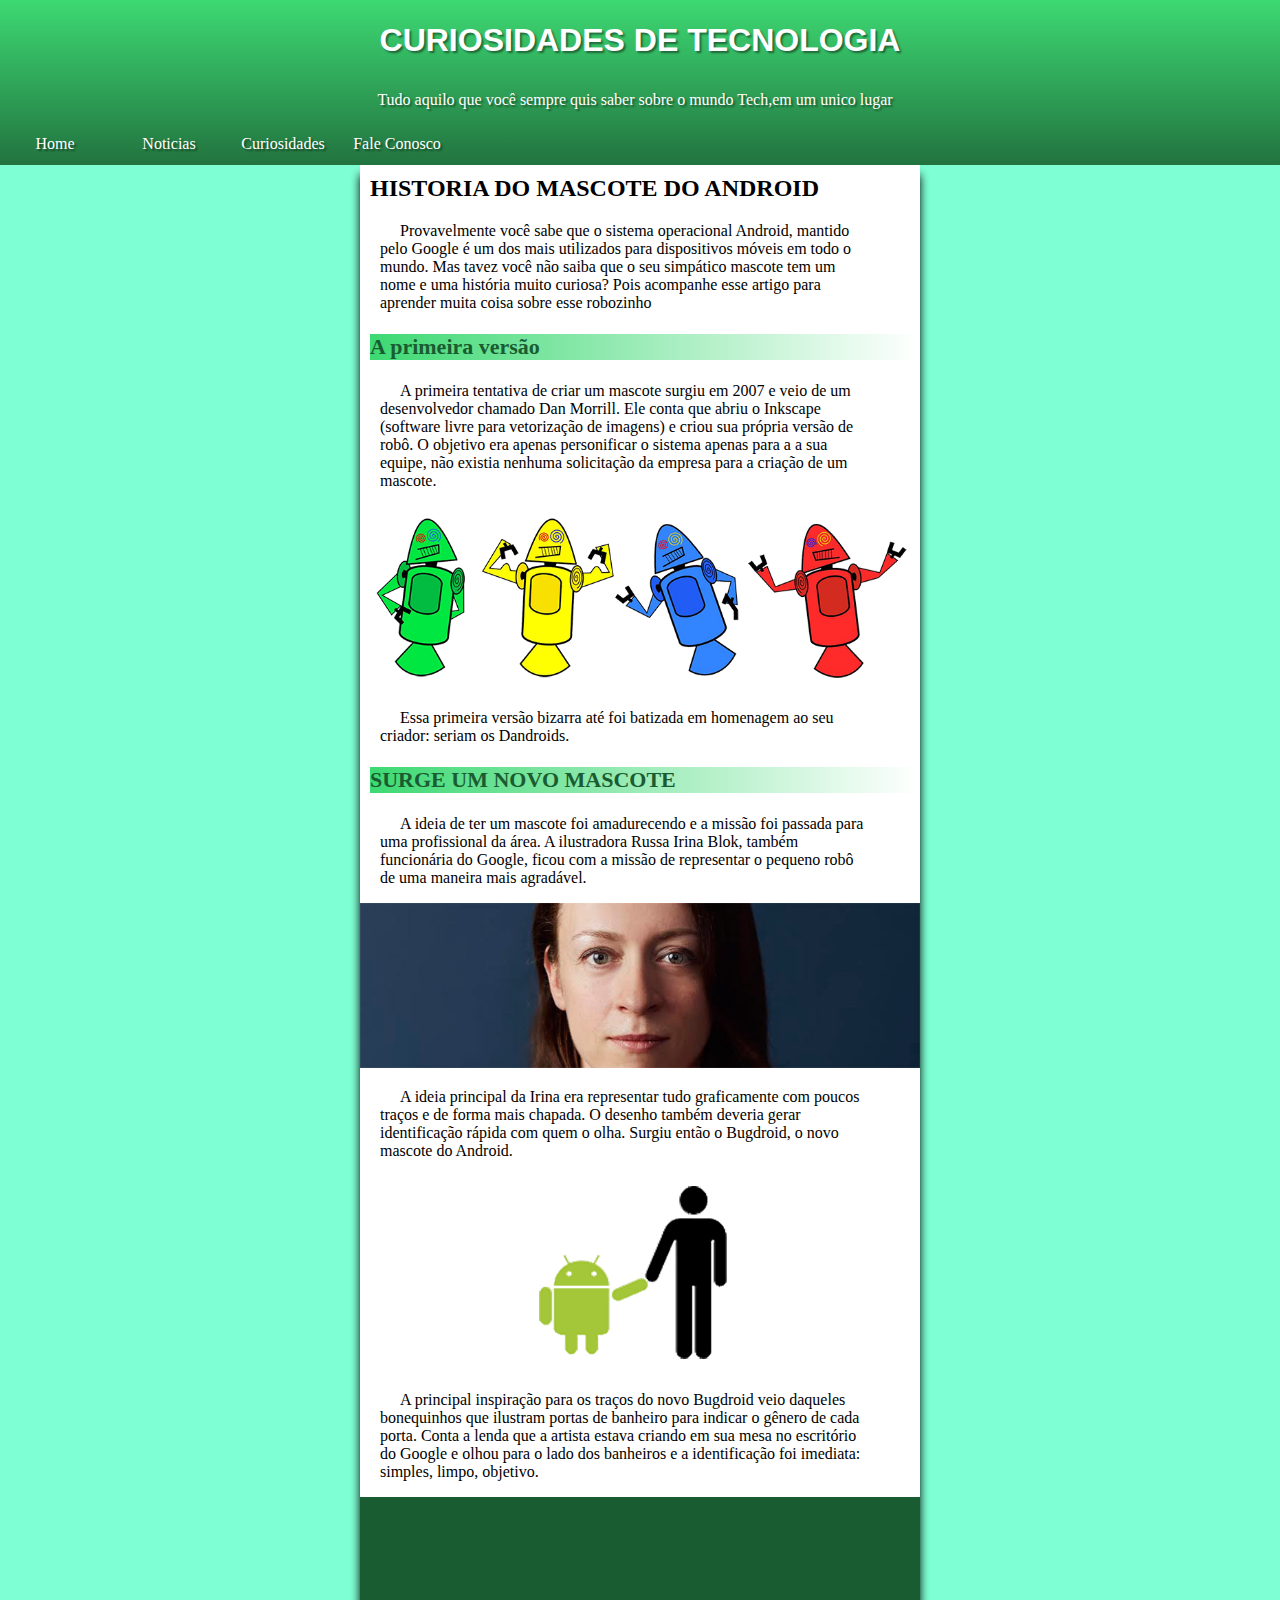
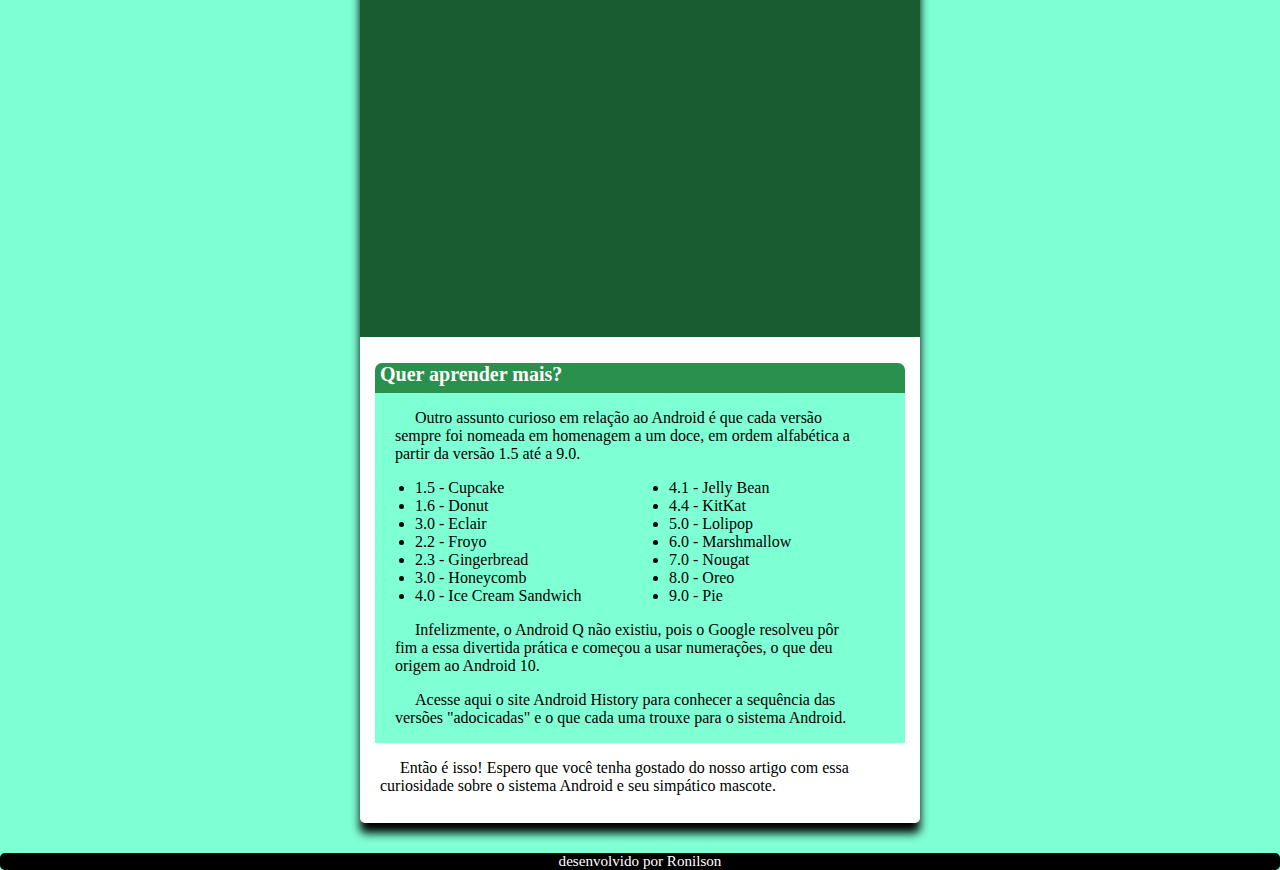
==== index.html @ 37fd06c9 "atualizar" ====
<!DOCTYPE html>
<html lang="pt-br">
<head>
    <meta charset="UTF-8">
    <meta http-equiv="X-UA-Compatible" content="IE=edge">
    <meta name="viewport" content="width=device-width, initial-scale=1.0">
    <title>Document</title>
    <link rel="shortcut icon" href="imagens/favicon.ico" type="image/x-icon">

    <link rel="stylesheet" href="style.css">
</head>

<body>
    <header>
        <h1 class="cabeçario">CURIOSIDADES DE TECNOLOGIA</h1>
        <p class="cabeça">Tudo aquilo que você sempre quis saber sobre o mundo Tech,em um unico lugar</p>
        <nav class="menu">Home</nav>
        <nav class="menu">Noticias</nav>
        <nav class="menu">Curiosidades</nav>
        <nav class="menu">Fale Conosco</nav>
    </header>

    <main>
        <h2>HISTORIA DO MASCOTE DO ANDROID</h2>
        <p>Provavelmente você sabe que o sistema operacional Android, mantido pelo Google é um dos mais utilizados para dispositivos móveis em todo o mundo. Mas tavez você não saiba que o seu simpático mascote tem um nome e uma história muito curiosa? Pois acompanhe esse artigo para aprender muita coisa sobre esse robozinho

        </p>

        
        <h3>A primeira versão</h3>
        
            
        <p>A primeira tentativa de criar um mascote surgiu em 2007 e veio de um desenvolvedor chamado Dan Morrill. Ele conta que abriu o Inkscape (software livre para vetorização de imagens) e criou sua própria versão de robô. O objetivo era apenas personificar o sistema apenas para a a sua equipe, não existia nenhuma solicitação da empresa para a criação de um mascote.</p>
        
        <section class="amem">
            <picture>
                <source media="(min-width:600px)" srcset="imagens/dan-droids.png"  width="550px" type="image/png" >
                <img  src="imagens/dan-droids-pq.png" alt="imagem flexivel" width="400px">
             </picture>
        </section>

        <p>Essa primeira versão bizarra até foi batizada em homenagem ao seu criador: seriam os Dandroids.</p>

        <h3>SURGE UM NOVO MASCOTE</h3>
        <P>A ideia de ter um mascote foi amadurecendo e a missão foi passada para uma profissional da área. A ilustradora Russa Irina Blok, também funcionária do Google, ficou com a missão de representar o pequeno robô de uma maneira mais agradável.</P>

        <section class="amem">
            <picture class="imagem">
                <source media="(max-width:600px )" srcset="imagens/irina-blok-pq.jpg" width="500px" type="image/png">
                <img src="imagens/irina-blok.jpg" width="560px" alt="">
            </picture>
        </section>

        <p>A ideia principal da Irina era representar tudo graficamente com poucos traços e de forma mais chapada. O desenho também deveria gerar identificação rápida com quem o olha. Surgiu então o Bugdroid, o novo mascote do Android.</p>

        <section class="pessoa-com-android">
            <img src="imagens/bugdroid.png" width="center" alt="">
        </section>

        <p>A principal inspiração para os traços do novo Bugdroid veio daqueles bonequinhos que ilustram portas de banheiro para indicar o gênero de cada porta. Conta a lenda que a artista estava criando em sua mesa no escritório do Google e olhou para o lado dos banheiros e a identificação foi imediata: simples, limpo, objetivo.</p>

        
        <main class="backgraund-video">
            <section class="posicionamento">
                <iframe width="520" height="380" src="https://www.youtube.com/embed/l2UDgpLz20M" title="YouTube video player" frameborder="0" allow="accelerometer; autoplay; clipboard-write; encrypted-media; gyroscope; picture-in-picture" allowfullscreen></iframe>

            </section>



        </main>
        <section class="bloco">
            <h4>Quer aprender mais?</h4>
        </section>

        

        <section class="lista">
            
            
            <p>Outro assunto curioso em relação ao Android é que cada versão sempre foi nomeada em homenagem a um doce, em ordem alfabética a partir da versão 1.5 até a 9.0.</p>
            
            
            <ul class="fila">
                <li>1.5 - Cupcake</li>
                <li>1.6 - Donut</li>
                <li>3.0 - Eclair</li>
                <li>2.2 - Froyo</li>
                <li>2.3 - Gingerbread</li>
                <li>3.0 - Honeycomb</li>
                <li>4.0 - Ice Cream Sandwich</li>
            </ul>
            
        

        
            <ul class="fila">
                <li>4.1 - Jelly Bean</li>
                <li>4.4 - KitKat</li>
                <li>5.0 - Lolipop</li>
                <li>6.0 - Marshmallow</li>
                <li>7.0 - Nougat</li>
                <li>8.0 - Oreo</li>
                <li>9.0 - Pie</li>
            </ul>


            <p>Infelizmente, o Android Q não existiu, pois o Google resolveu pôr fim a essa divertida prática e começou a usar numerações, o que deu origem ao Android 10.</p>

            <p>Acesse aqui o site Android History para conhecer a sequência das versões "adocicadas" e o que cada uma trouxe para o sistema Android.</p>

        </section>
        
        
        

        <section class="fim">
            <p>Então é isso! Espero que você tenha gostado do nosso artigo com essa curiosidade sobre o sistema Android e seu simpático mascote.</p>
        </section>

        

    </main>

    <footer>
        desenvolvido por Ronilson
    </footer>
    
</body>
</html>
---- style.css ----
* {
    box-sizing : border-box;
}

body{
    background-color: aquamarine;
    margin: 0px;
}

header{
    background-image: linear-gradient(180deg,#3DD973,#22733F);
    padding-top: 1px;
    padding-bottom: 10px;
}

h1{
    text-align: center;
    color: white;
    font-family:Verdana, Geneva, Tahoma, sans-serif;
    text-shadow: 2px 2px 2px rgba(0, 0, 0, 0.445);

}

.cabeça{
    text-align: center;
    color: white;
    padding-top: 10px;
    padding-bottom: 10px;
    text-shadow: 2px 2px 2px rgba(0, 0, 0, 0.445);
    
    
}

.menu{
    display: inline-block;
    padding-right: 10px;
    border-radius: 5px;
    margin-left: 10px;
    width: 100px;
    height: 20px;
    text-align: center;
    color: white;
    text-shadow: 2px 2px 2px rgba(0, 0, 0, 0.445);
    
    
}
.menu:hover{
    background-color: white;
    color: black;
}
main{
    background-color: white;
    width: 560px;
    margin:auto;
    box-shadow: 0px 10px 10px black;
    border-radius: 0px 0px 5px 5px; 
    background-size: auto;  
}
h3{
    background-image: linear-gradient(to right,#3DD973,#ffffff);
    color: #1a5c31;
    font-size: 22px;
    margin-left: 10px;
    

}
h2{
    margin-left: 10px ;
    margin-top: 0px; 
    padding-top: 10px; 
}
p{
    text-indent: 20px;
    padding-left: 20px;
    padding-right: 50px;
    
    
}
.backgraund-video{
    background-color: #1a5c31;
    height: 440px;
    border-radius: 0%;
    box-shadow: 0px 0px 0px black;
    
}
.posicionamento{
    text-align: center;
    padding-top: 30px;
}
.pessoa-com-android{
    text-align: center;
}
.amem{
    text-align: center;
    width: 100%;
}
footer{
    background-color: black;
    color: white;
    text-align: center;
    font-size: 0.4cm;
    border-radius: 5px;
    margin-top: 30px;
    
}
.lista{
    display: inline-block;
    background-color:aquamarine ;
    width: 530px;
    margin-left: 15px;
    

}
.bloco{
    background-color: #29914d;
    color: white;
    width: 530px;
    height: 30px;
    font-size: 20px;
    margin: auto;
    margin-top: 10px;
    padding-left: 5px;
    border-radius: 7px 7px 0px 0px;
    
}
.fila{
    display: inline-block;
    width: 250px;
    margin: auto;
}
.fim{
    padding-bottom: 0.3cm;
}
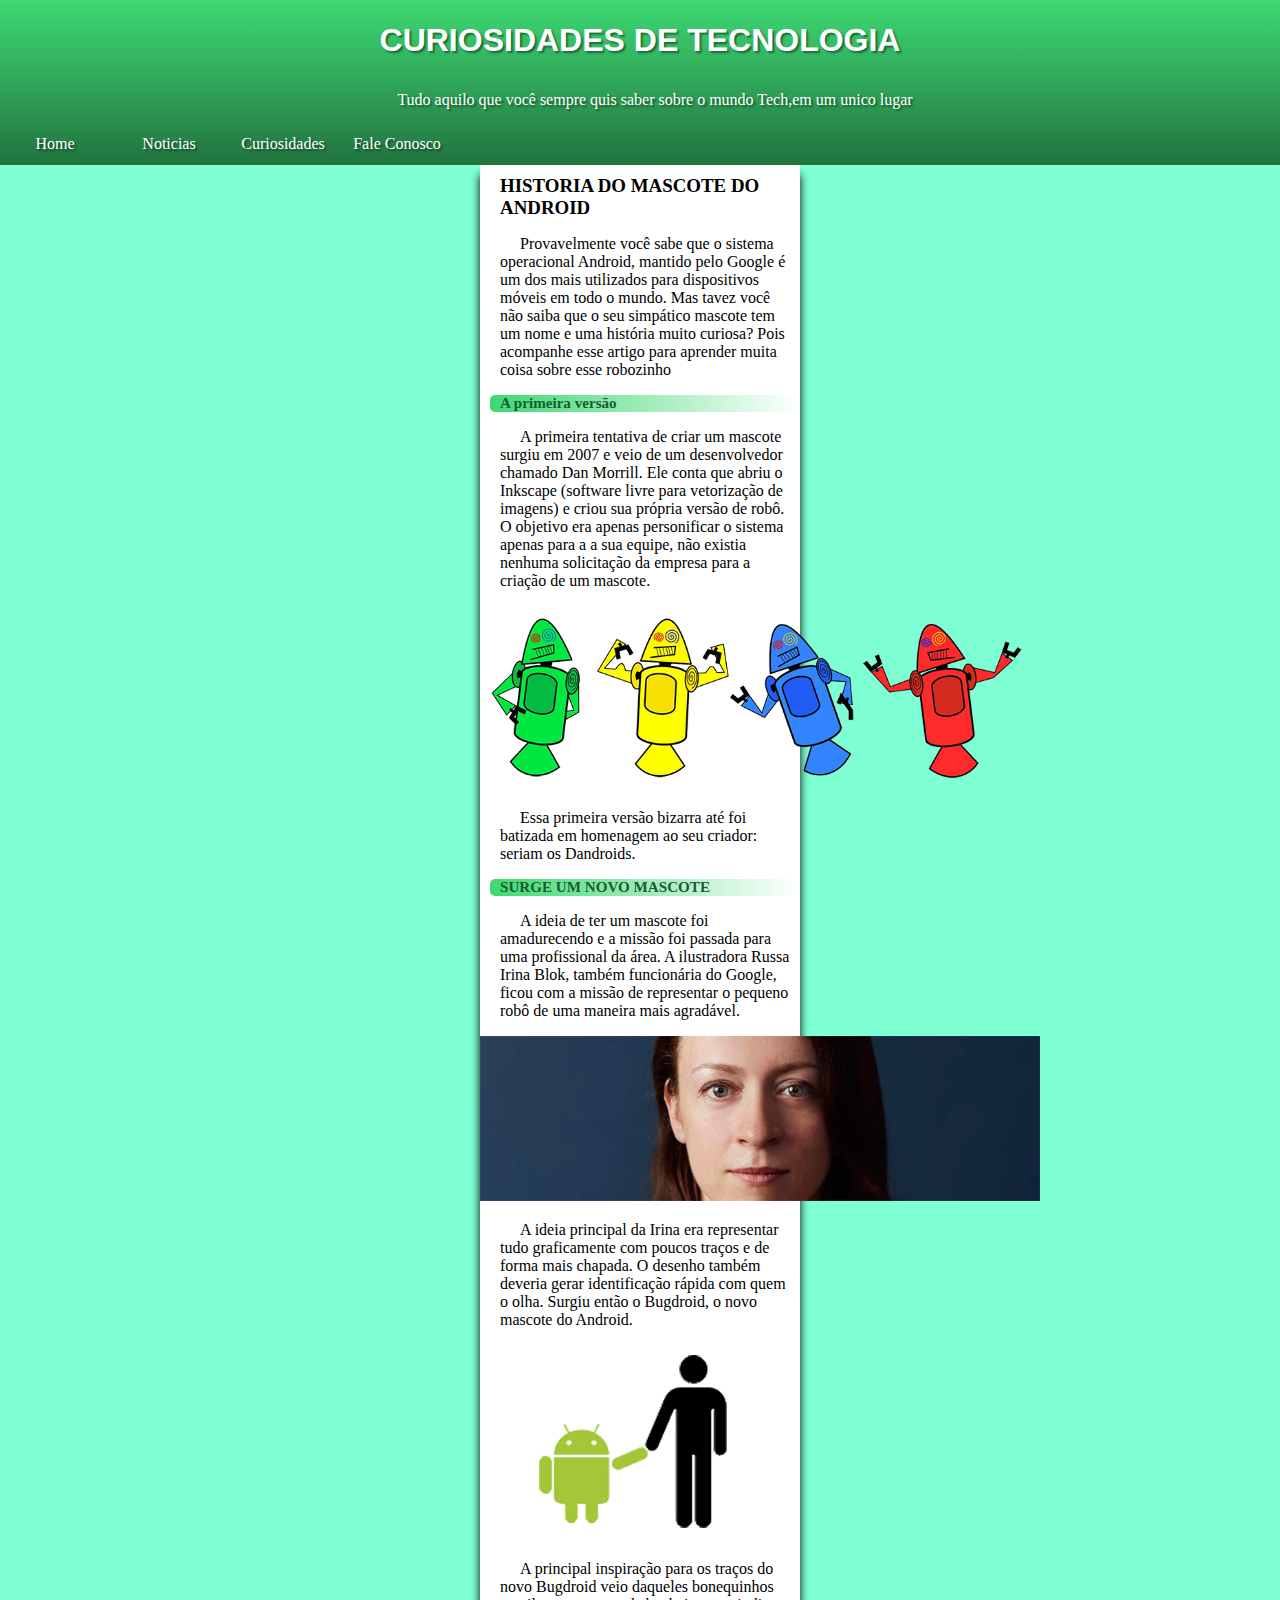
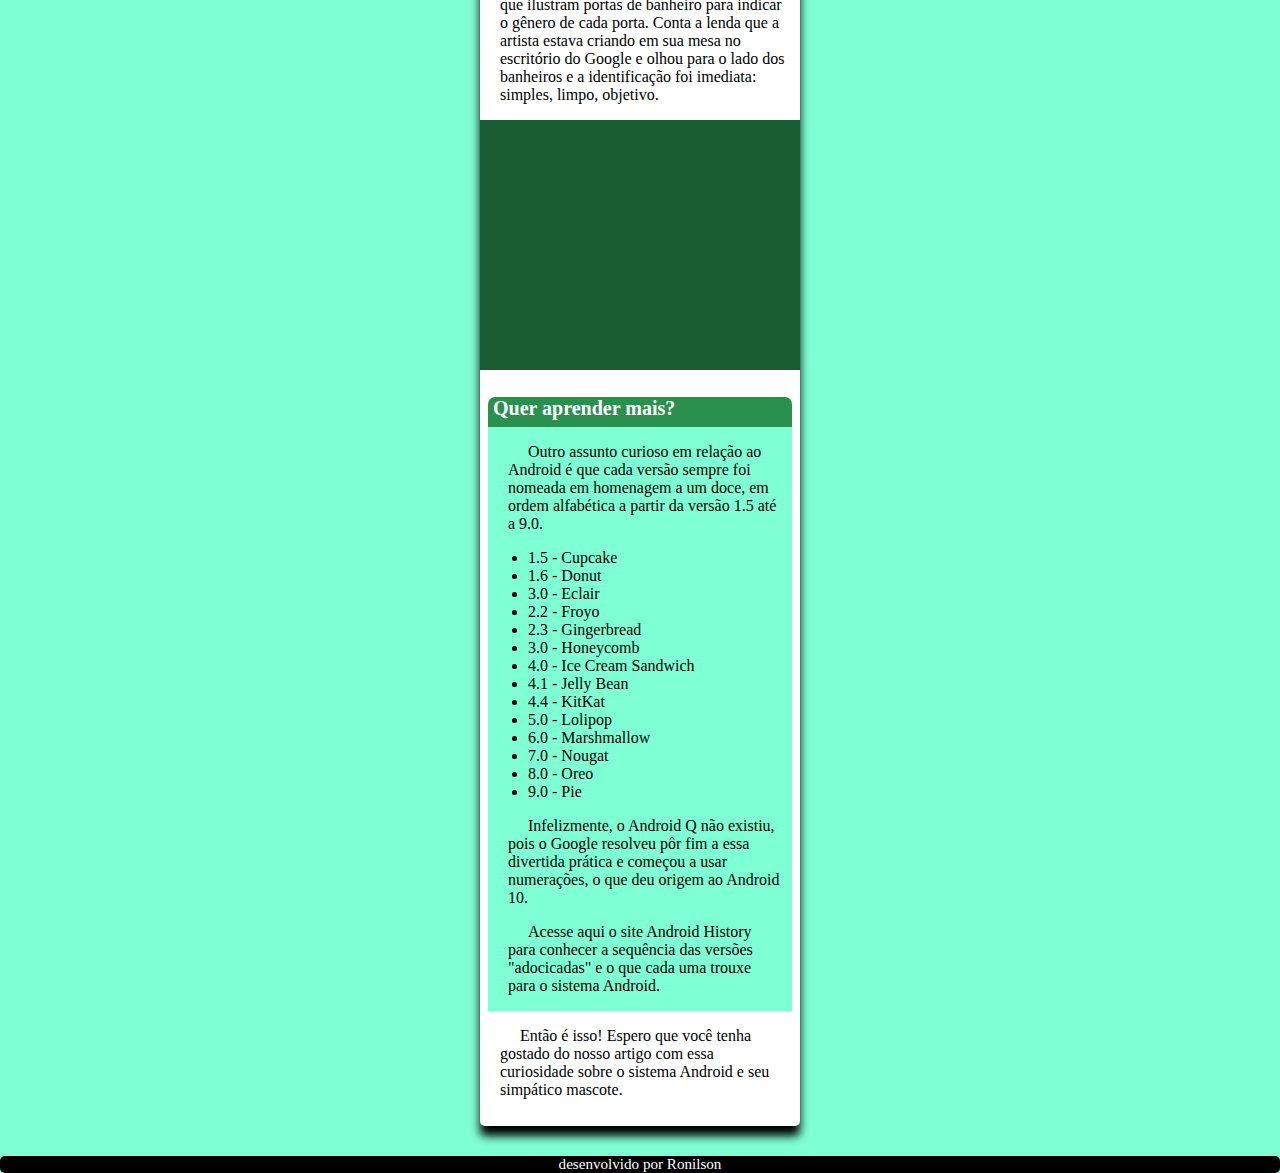
==== commit ebde75c4: "atu" ====
--- a/index.html
+++ b/index.html
@@ -35,7 +35,7 @@
         <section class="amem">
             <picture>
                 <source media="(min-width:600px)" srcset="imagens/dan-droids.png"  width="550px" type="image/png" >
-                <img  src="imagens/dan-droids-pq.png" alt="imagem flexivel" width="400px">
+                <img  src="imagens/dan-droids-pq.png" alt="imagem flexivel" width="200px">
              </picture>
         </section>
 
@@ -46,7 +46,7 @@
 
         <section class="amem">
             <picture class="imagem">
-                <source media="(max-width:600px )" srcset="imagens/irina-blok-pq.jpg" width="500px" type="image/png">
+                <source media="(max-width:600px )" srcset="imagens/irina-blok-pq.jpg" width="200px" type="image/png">
                 <img src="imagens/irina-blok.jpg" width="560px" alt="">
             </picture>
         </section>
@@ -62,7 +62,7 @@
         
         <main class="backgraund-video">
             <section class="posicionamento">
-                <iframe width="520" height="380" src="https://www.youtube.com/embed/l2UDgpLz20M" title="YouTube video player" frameborder="0" allow="accelerometer; autoplay; clipboard-write; encrypted-media; gyroscope; picture-in-picture" allowfullscreen></iframe>
+                <iframe width="300" height="200" src="https://www.youtube.com/embed/l2UDgpLz20M" title="YouTube video player" frameborder="0" allow="accelerometer; autoplay; clipboard-write; encrypted-media; gyroscope; picture-in-picture" allowfullscreen></iframe>
 
             </section>
 
--- a/style.css
+++ b/style.css
@@ -52,7 +52,7 @@
 }
 main{
     background-color: white;
-    width: 560px;
+    width: 320px;
     margin:auto;
     box-shadow: 0px 10px 10px black;
     border-radius: 0px 0px 5px 5px; 
@@ -61,26 +61,28 @@
 h3{
     background-image: linear-gradient(to right,#3DD973,#ffffff);
     color: #1a5c31;
-    font-size: 22px;
+    font-size: 0.4cm;
     margin-left: 10px;
-    
+    padding-left: 10px;
+    border-radius: 5px 0px 0px 5px;
 
 }
 h2{
-    margin-left: 10px ;
+    margin-left: 20px ;
     margin-top: 0px; 
     padding-top: 10px; 
+    font-size: 0.5cm;
 }
 p{
     text-indent: 20px;
     padding-left: 20px;
-    padding-right: 50px;
+    padding-right:10px;
     
     
 }
 .backgraund-video{
     background-color: #1a5c31;
-    height: 440px;
+    height: 250px;
     border-radius: 0%;
     box-shadow: 0px 0px 0px black;
     
@@ -108,15 +110,16 @@
 .lista{
     display: inline-block;
     background-color:aquamarine ;
-    width: 530px;
-    margin-left: 15px;
+    width: 95%;
+    margin-left: 8px;
+   
     
 
 }
 .bloco{
     background-color: #29914d;
     color: white;
-    width: 530px;
+    width: 95%;
     height: 30px;
     font-size: 20px;
     margin: auto;
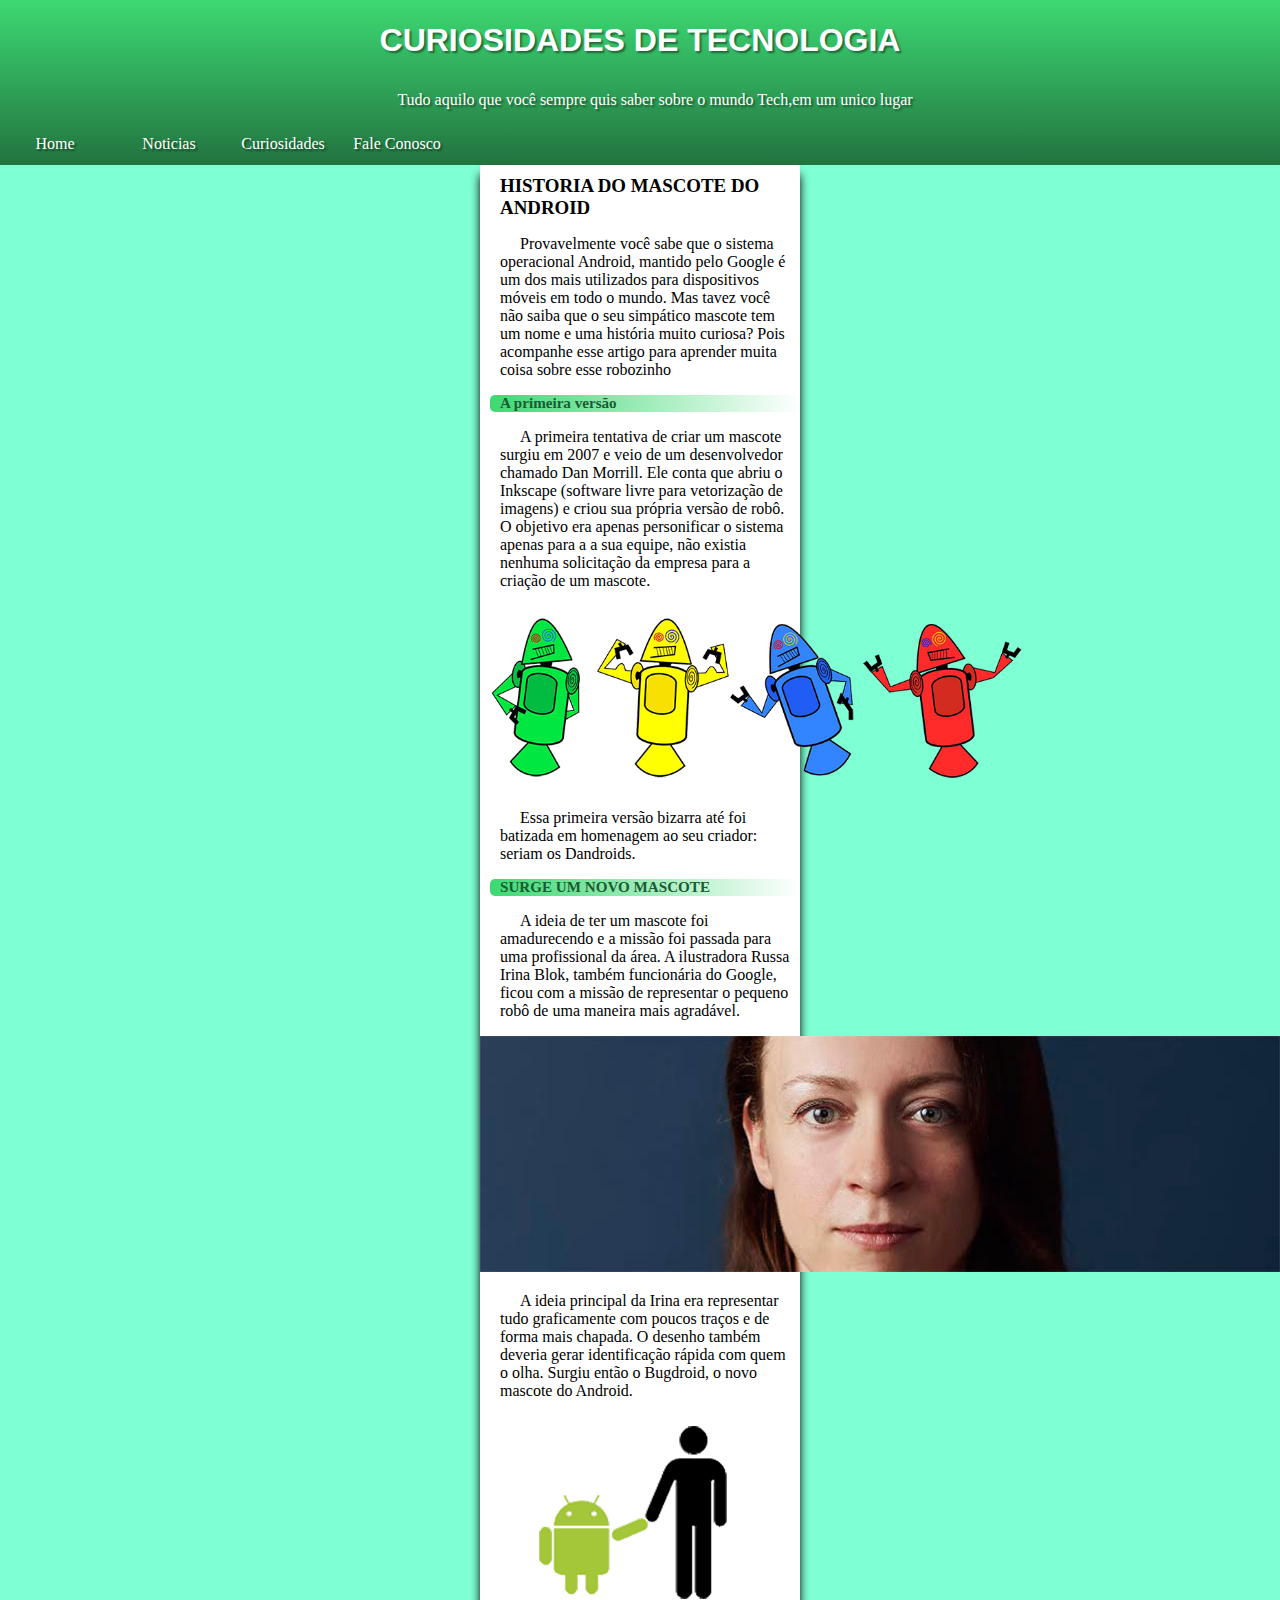
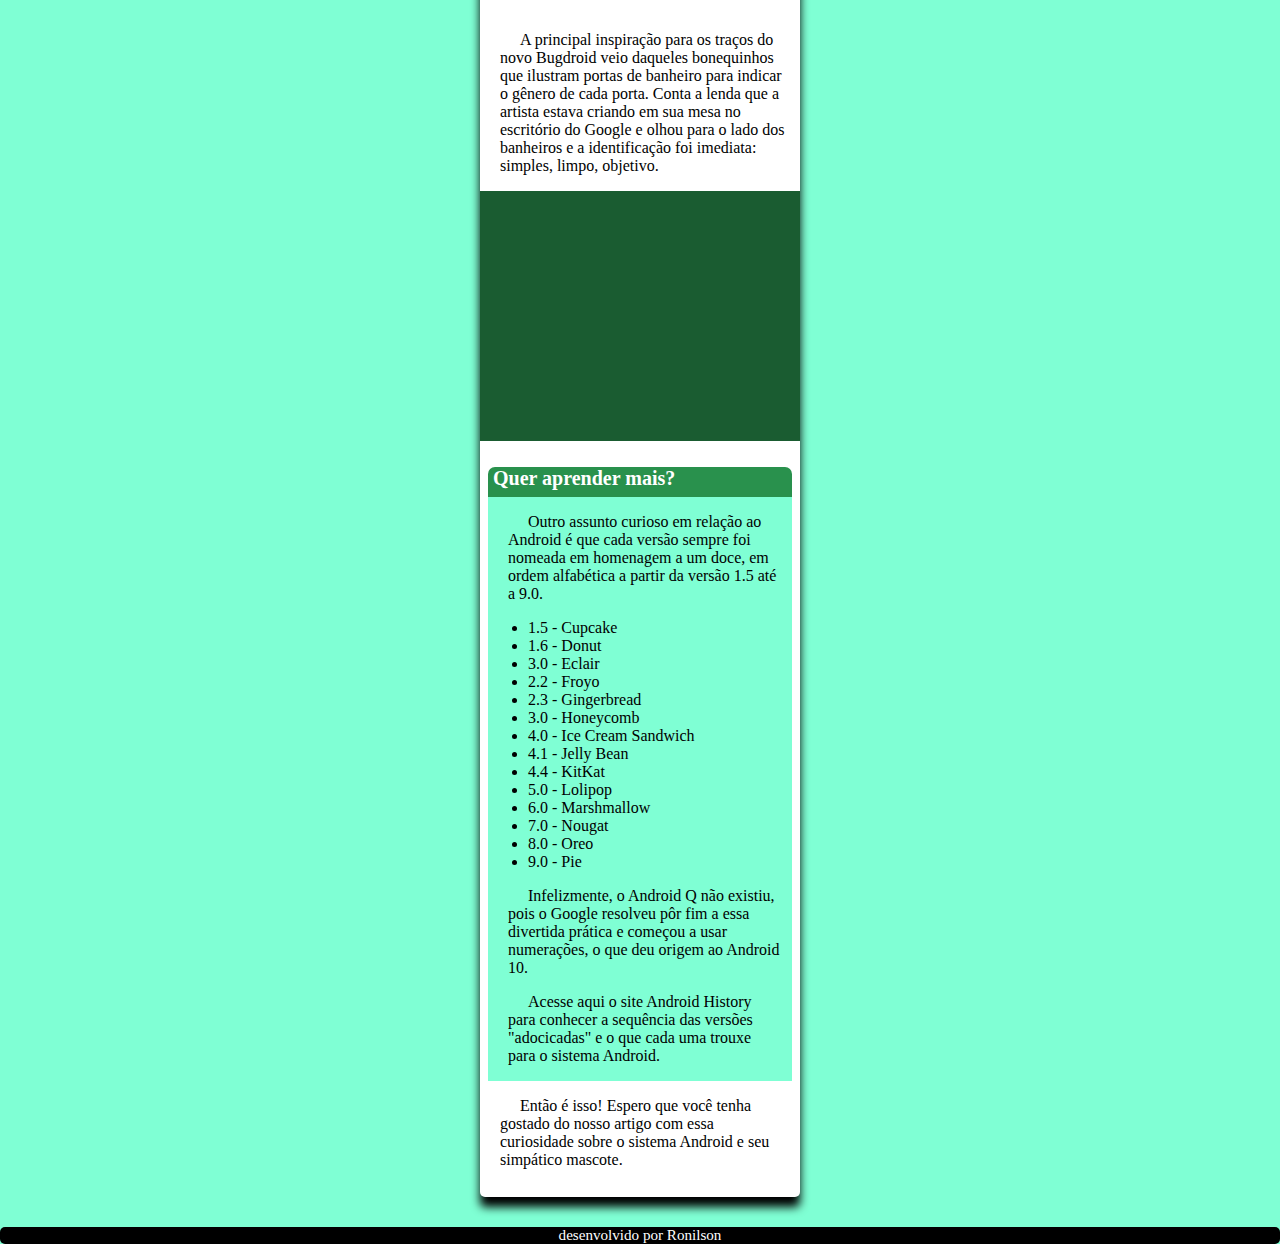
==== commit ba57a885: "reset" ====
--- a/index.html
+++ b/index.html
@@ -35,6 +35,7 @@
         <section class="amem">
             <picture>
                 <source media="(min-width:600px)" srcset="imagens/dan-droids.png"  width="550px" type="image/png" >
+
                 <img  src="imagens/dan-droids-pq.png" alt="imagem flexivel" width="200px">
              </picture>
         </section>
@@ -46,8 +47,9 @@
 
         <section class="amem">
             <picture class="imagem">
-                <source media="(max-width:600px )" srcset="imagens/irina-blok-pq.jpg" width="200px" type="image/png">
-                <img src="imagens/irina-blok.jpg" width="560px" alt="">
+                <source media="(max-width:700px )" srcset="imagens/irina-blok-pq.jpg" width="600px" type="image/png">
+                
+                <img src="imagens/irina-blok.jpg" width="" alt="">
             </picture>
         </section>
 
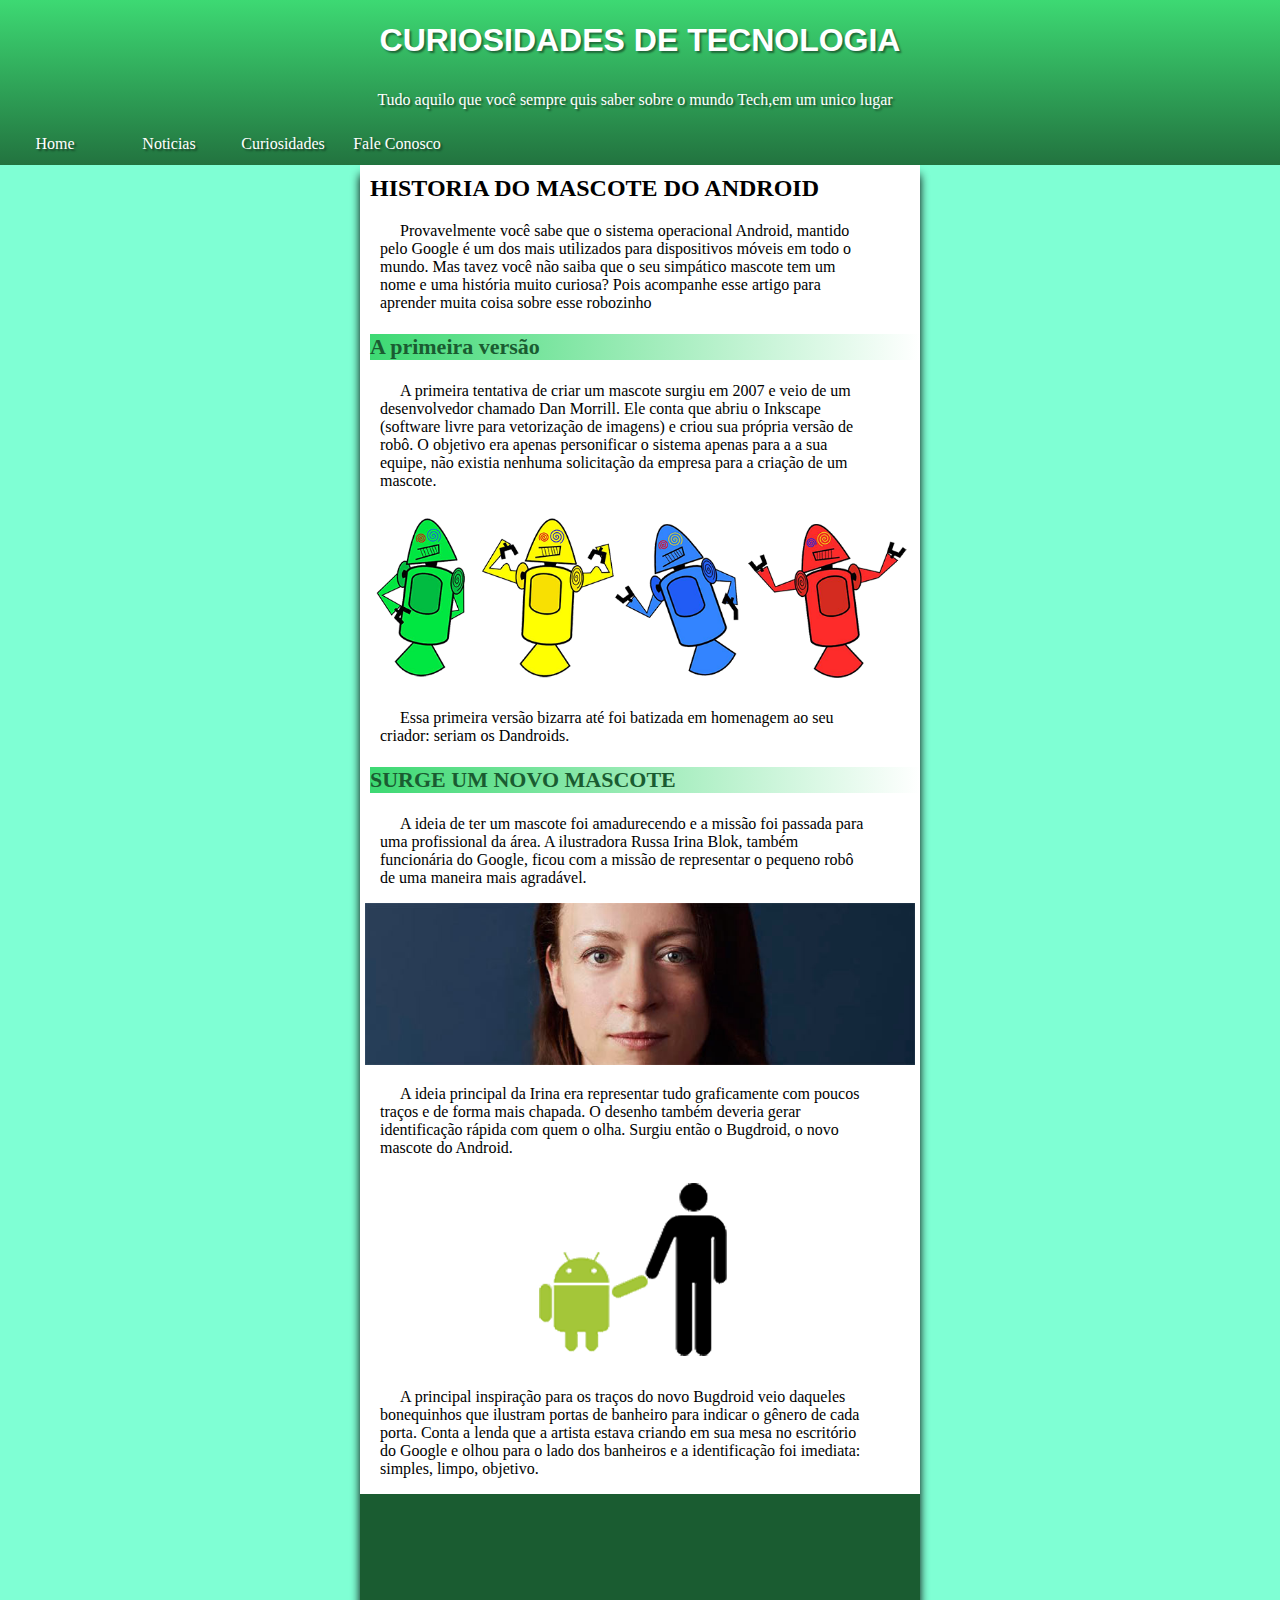
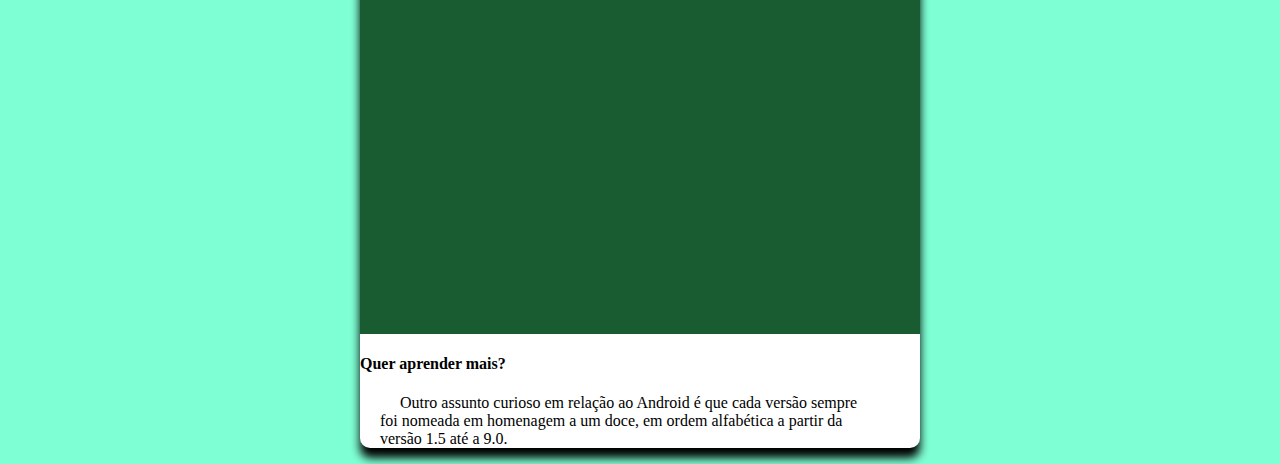
==== commit 9e441ce0: "atualiza" ====
--- a/index.html
+++ b/index.html
@@ -34,11 +34,14 @@
         
         <section class="amem">
             <picture>
+
                 <source media="(min-width:600px)" srcset="imagens/dan-droids.png"  width="550px" type="image/png" >
 
-                <img  src="imagens/dan-droids-pq.png" alt="imagem flexivel" width="200px">
-             </picture>
+                <img  src="imagens/dan-droids-pq.png" alt="imagem flexivel" width="400px">
+            
+            </picture>
         </section>
+
 
         <p>Essa primeira versão bizarra até foi batizada em homenagem ao seu criador: seriam os Dandroids.</p>
 
@@ -47,9 +50,11 @@
 
         <section class="amem">
             <picture class="imagem">
-                <source media="(max-width:700px )" srcset="imagens/irina-blok-pq.jpg" width="600px" type="image/png">
-                
-                <img src="imagens/irina-blok.jpg" width="" alt="">
+
+                <source media="(min-width:600px )" srcset="imagens/irina-blok.jpg" width="550px" type="image/png">
+
+                <img src="imagens/irina-blok-pq.jpg"  alt="imagem flexivel"width="560px">
+            
             </picture>
         </section>
 
@@ -64,69 +69,22 @@
         
         <main class="backgraund-video">
             <section class="posicionamento">
-                <iframe width="300" height="200" src="https://www.youtube.com/embed/l2UDgpLz20M" title="YouTube video player" frameborder="0" allow="accelerometer; autoplay; clipboard-write; encrypted-media; gyroscope; picture-in-picture" allowfullscreen></iframe>
+                <iframe width="520" height="380" src="https://www.youtube.com/embed/l2UDgpLz20M" title="YouTube video player" frameborder="0" allow="accelerometer; autoplay; clipboard-write; encrypted-media; gyroscope; picture-in-picture" allowfullscreen></iframe>
 
             </section>
+        </main>
+        
 
+        <section>
+            <h4>Quer aprender mais?</h4>
+            <section>
+                <p>Outro assunto curioso em relação ao Android é que cada versão sempre foi nomeada em homenagem a um doce, em ordem alfabética a partir da versão 1.5 até a 9.0.</p>
 
-
-        </main>
-        <section class="bloco">
-            <h4>Quer aprender mais?</h4>
+               
+            </section>
         </section>
 
-        
-
-        <section class="lista">
-            
-            
-            <p>Outro assunto curioso em relação ao Android é que cada versão sempre foi nomeada em homenagem a um doce, em ordem alfabética a partir da versão 1.5 até a 9.0.</p>
-            
-            
-            <ul class="fila">
-                <li>1.5 - Cupcake</li>
-                <li>1.6 - Donut</li>
-                <li>3.0 - Eclair</li>
-                <li>2.2 - Froyo</li>
-                <li>2.3 - Gingerbread</li>
-                <li>3.0 - Honeycomb</li>
-                <li>4.0 - Ice Cream Sandwich</li>
-            </ul>
-            
-        
-
-        
-            <ul class="fila">
-                <li>4.1 - Jelly Bean</li>
-                <li>4.4 - KitKat</li>
-                <li>5.0 - Lolipop</li>
-                <li>6.0 - Marshmallow</li>
-                <li>7.0 - Nougat</li>
-                <li>8.0 - Oreo</li>
-                <li>9.0 - Pie</li>
-            </ul>
-
-
-            <p>Infelizmente, o Android Q não existiu, pois o Google resolveu pôr fim a essa divertida prática e começou a usar numerações, o que deu origem ao Android 10.</p>
-
-            <p>Acesse aqui o site Android History para conhecer a sequência das versões "adocicadas" e o que cada uma trouxe para o sistema Android.</p>
-
-        </section>
-        
-        
-        
-
-        <section class="fim">
-            <p>Então é isso! Espero que você tenha gostado do nosso artigo com essa curiosidade sobre o sistema Android e seu simpático mascote.</p>
-        </section>
-
-        
-
     </main>
-
-    <footer>
-        desenvolvido por Ronilson
-    </footer>
     
 </body>
 </html>--- a/style.css
+++ b/style.css
@@ -52,37 +52,34 @@
 }
 main{
     background-color: white;
-    width: 320px;
+    width: 560px;
     margin:auto;
     box-shadow: 0px 10px 10px black;
-    border-radius: 0px 0px 5px 5px; 
-    background-size: auto;  
+    border-radius: 0px 0px 10px 10px;   
 }
 h3{
     background-image: linear-gradient(to right,#3DD973,#ffffff);
     color: #1a5c31;
-    font-size: 0.4cm;
+    font-size: 22px;
     margin-left: 10px;
-    padding-left: 10px;
-    border-radius: 5px 0px 0px 5px;
+    
 
 }
 h2{
-    margin-left: 20px ;
+    margin-left: 10px ;
     margin-top: 0px; 
     padding-top: 10px; 
-    font-size: 0.5cm;
 }
 p{
     text-indent: 20px;
     padding-left: 20px;
-    padding-right:10px;
+    padding-right: 50px;
     
     
 }
 .backgraund-video{
     background-color: #1a5c31;
-    height: 250px;
+    height: 440px;
     border-radius: 0%;
     box-shadow: 0px 0px 0px black;
     
@@ -96,43 +93,4 @@
 }
 .amem{
     text-align: center;
-    width: 100%;
 }
-footer{
-    background-color: black;
-    color: white;
-    text-align: center;
-    font-size: 0.4cm;
-    border-radius: 5px;
-    margin-top: 30px;
-    
-}
-.lista{
-    display: inline-block;
-    background-color:aquamarine ;
-    width: 95%;
-    margin-left: 8px;
-   
-    
-
-}
-.bloco{
-    background-color: #29914d;
-    color: white;
-    width: 95%;
-    height: 30px;
-    font-size: 20px;
-    margin: auto;
-    margin-top: 10px;
-    padding-left: 5px;
-    border-radius: 7px 7px 0px 0px;
-    
-}
-.fila{
-    display: inline-block;
-    width: 250px;
-    margin: auto;
-}
-.fim{
-    padding-bottom: 0.3cm;
-}
